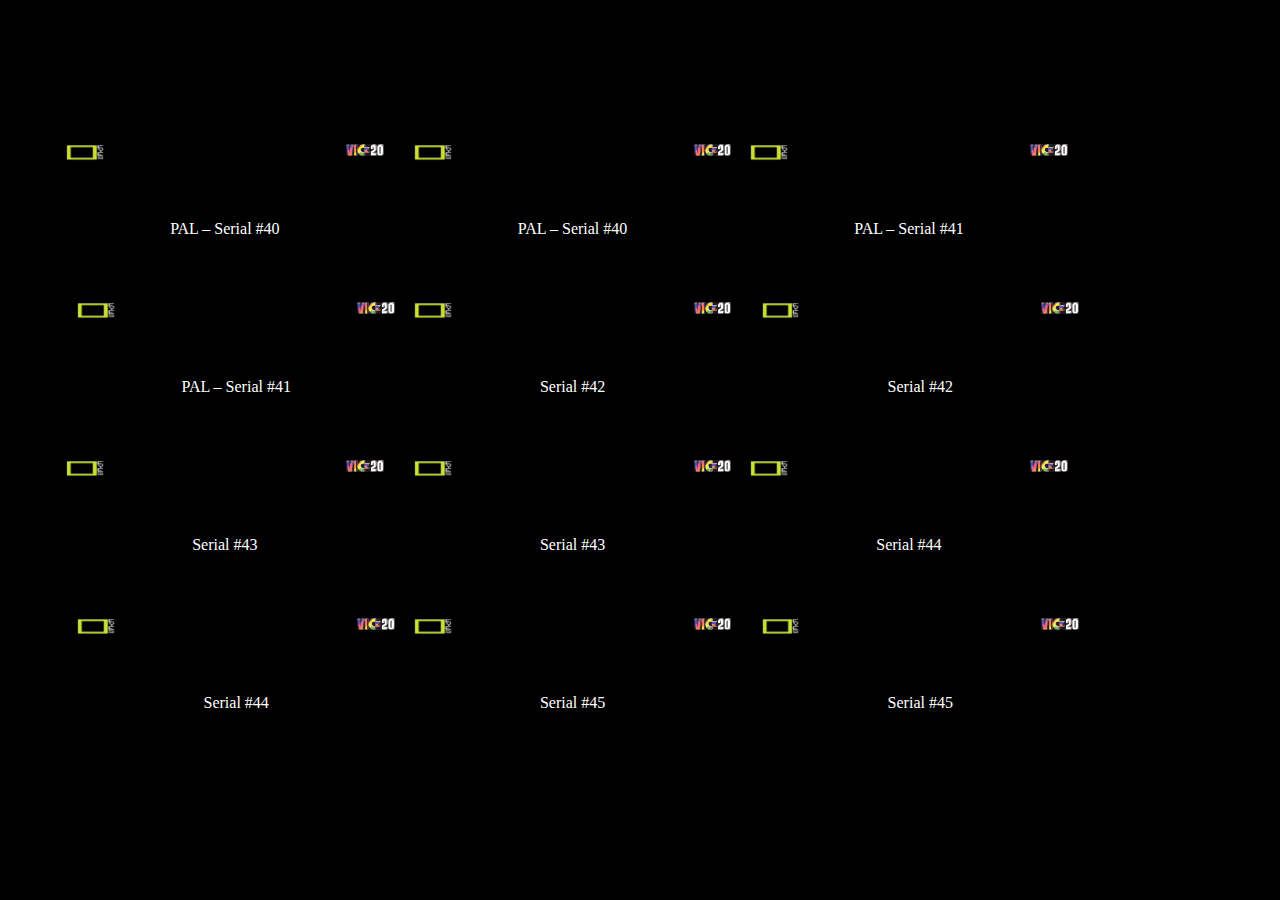
==== media/labels/index7.html @ 746a64ab "Clean up." ====
<!doctype html>
<html>
  <head>
    <title>Pulse cassette labels</title>
    <meta content="text/html; charset=UTF-8" http-equiv="Content-Type">
    <link rel="stylesheet" href="reset.css">
    <link rel="stylesheet" href="typography.css">
    <link rel="stylesheet" href="style.css">
  </head>
  <body>

    <div class="container">
      <div class="label">
        <div class="top">
        </div>
        <div class="middle">
          <img class="eyes" src="eyes.png">
          <img class="vic20" src="VIC_logo2.jpg">
        </div>
        <div class="bottom">
          <p>PAL – Serial #40</p>
        </div>
      </div>
      <div class="label right">
        <div class="top">
        </div>
        <div class="middle">
          <img class="eyes" src="eyes.png">
          <img class="vic20" src="VIC_logo2.jpg">
        </div>
        <div class="bottom">
          <p>PAL – Serial #40</p>
        </div>
      </div>
      <div class="label">
        <div class="top">
        </div>
        <div class="middle">
          <img class="eyes" src="eyes.png">
          <img class="vic20" src="VIC_logo2.jpg">
        </div>
        <div class="bottom">
          <p>PAL – Serial #41</p>
        </div>
      </div>
      <div class="label right">
        <div class="top">
        </div>
        <div class="middle">
          <img class="eyes" src="eyes.png">
          <img class="vic20" src="VIC_logo2.jpg">
        </div>
        <div class="bottom">
          <p>PAL – Serial #41</p>
        </div>
      </div>
      <div class="label">
        <div class="top">
        </div>
        <div class="middle">
          <img class="eyes" src="eyes.png">
          <img class="vic20" src="VIC_logo2.jpg">
        </div>
        <div class="bottom">
          <p>Serial #42</p>
        </div>
      </div>
      <div class="label right">
        <div class="top">
        </div>
        <div class="middle">
          <img class="eyes" src="eyes.png">
          <img class="vic20" src="VIC_logo2.jpg">
        </div>
        <div class="bottom">
          <p>Serial #42</p>
        </div>
      </div>

      <div class="label">
        <div class="top">
        </div>
        <div class="middle">
          <img class="eyes" src="eyes.png">
          <img class="vic20" src="VIC_logo2.jpg">
        </div>
        <div class="bottom">
          <p>Serial #43</p>
        </div>
      </div>
      <div class="label right">
        <div class="top">
        </div>
        <div class="middle">
          <img class="eyes" src="eyes.png">
          <img class="vic20" src="VIC_logo2.jpg">
        </div>
        <div class="bottom">
          <p>Serial #43</p>
        </div>
      </div>

      <div class="label">
        <div class="top">
        </div>
        <div class="middle">
          <img class="eyes" src="eyes.png">
          <img class="vic20" src="VIC_logo2.jpg">
        </div>
        <div class="bottom">
          <p>Serial #44</p>
        </div>
      </div>
      <div class="label right">
        <div class="top">
        </div>
        <div class="middle">
          <img class="eyes" src="eyes.png">
          <img class="vic20" src="VIC_logo2.jpg">
        </div>
        <div class="bottom">
          <p>Serial #44</p>
        </div>
      </div>

      <div class="label">
        <div class="top">
        </div>
        <div class="middle">
          <img class="eyes" src="eyes.png">
          <img class="vic20" src="VIC_logo2.jpg">
        </div>
        <div class="bottom">
          <p>Serial #45</p>
        </div>
      </div>
      <div class="label right">
        <div class="top">
        </div>
        <div class="middle">
          <img class="eyes" src="eyes.png">
          <img class="vic20" src="VIC_logo2.jpg">
        </div>
        <div class="bottom">
          <p>Serial #45</p>
        </div>
      </div>

    </div>
  </body>
</html>
---- media/labels/typography.css ----
/*
 * Copyright (c) 2007,2009-2010 Sven Klose
 */

.content {
    padding-left: 1.5em;
    padding-right: 1.5em;
}

.content * {
	margin-top: 1.5em;
	margin-bottom: 1.5em;
    line-height: 1.5em;
}

.h1 {
	text-align: center;
    font-size: 2.25em;
}

.section {
    font-size: 1.5em;
}

.subsection {
    font-size: 1.125em;
}

.section, .subsection {
	text-align: left;
}

.headingtext {
    font-size: 0.875em;
	text-align: center;
}

.preformatted,
.p {
    font-size: 0.75em;
}

.label {
	display: block;
	text-align: center;
}

.ruler {
	width: 90%;
	border: none;
	height: 1px;
	color: black;
}

.olist,
.ulist {
	margin-left: 1.5em;
	vertical-align: top;
    font-size: 0.75em;
}

.listitem {
	padding: 0em;
	margin: 0em;
}

input,
.formlabel {
	display: block;
}

form .formlabel,
form .inputtext,
form .textarea {
	margin: 0px;
}

form .formlabel {
	font-weight: bold;
}

form .textarea {
	display: block;
}

.form-select option {
    margin-top: 0em;
    margin-bottom: 0em;
}

abbr {
    letter-spacing: 0.1em;
}

.kerning {
    letter-spacing: -0.05em;
}
---- media/labels/style.css ----
@page { margin: 0; }

html {
/*
    max-width: 21cm;
    max-height: 29,7cm;
*/
}

.smeg {
    float: left;
    min-width: 21cm;
    min-height: 2.4cm;
    border: 1px solid green;
}

body {
    background: black;
    color: white;
/*
*/
    text-align: center;
    margin-top: 2.3cm;
    margin-left: 1.5cm;
}

* {
    box-sizing: border-box;
}

.container {
}

.label {
    float: left;
    width: 8.9cm;
    max-width: 8.9cm;
    min-width: 8.9cm;
    height: 4.183333333cm;
    min-height: 4.1cm;
}

.right {
    margin-left: 3mm;
}

.top, .middle, .bottom {
    vertical-align: middle;
}

.top, .middle {
    height: 1.5cm;
    min-height: 1.5cm;
}

.top {
    background-image: url("logo.png");
    background-size: 60%;
    background-position: center;
    background-repeat: no-repeat;
}

.middle {
    margin-left: 0.25cm;
    margin-right: 0.25cm;
}

.bottom {
    margin-top: 1.3em;
    height: 1cm;
    min-height: 1cm;
/*
    color: white;
*/
}

h1 {
    font-size: 0.8cm;
    font-weight: bold;
}

.logo {
    position: absolute;
    width: 2in;
    top: -0.05in;
    left: 1.48in;
}

.eyes, .vic20 {
    width: 1cm;
}

.eyes {
    float: left;
}

.vic20 {
    float: right;
}
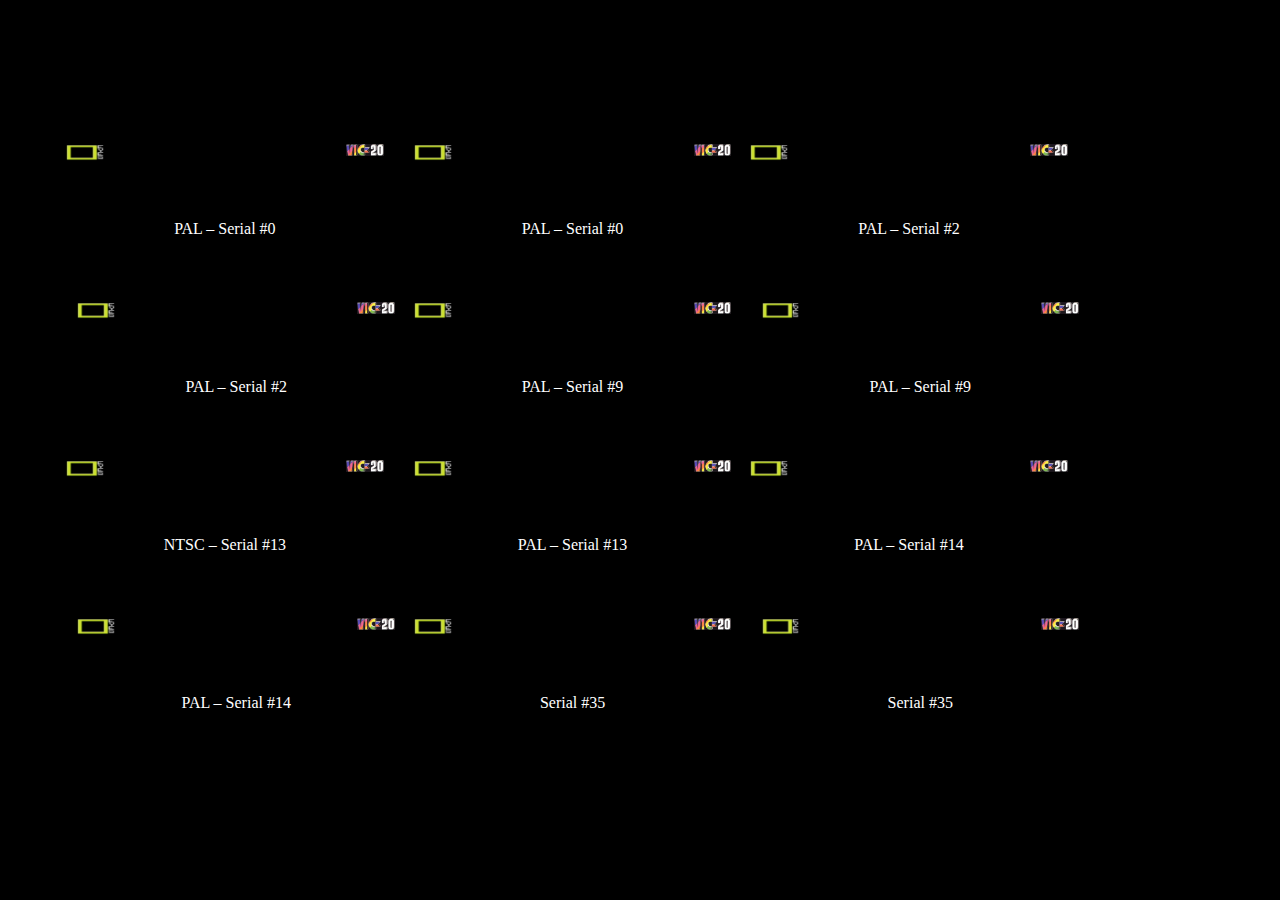
==== commit 97316fe1: "Revert "Clean up."" ====
--- a/media/labels/index7.html
+++ b/media/labels/index7.html
@@ -18,7 +18,7 @@
           <img class="vic20" src="VIC_logo2.jpg">
         </div>
         <div class="bottom">
-          <p>PAL – Serial #40</p>
+          <p>PAL – Serial #0</p>
         </div>
       </div>
       <div class="label right">
@@ -29,7 +29,7 @@
           <img class="vic20" src="VIC_logo2.jpg">
         </div>
         <div class="bottom">
-          <p>PAL – Serial #40</p>
+          <p>PAL – Serial #0</p>
         </div>
       </div>
       <div class="label">
@@ -40,7 +40,7 @@
           <img class="vic20" src="VIC_logo2.jpg">
         </div>
         <div class="bottom">
-          <p>PAL – Serial #41</p>
+          <p>PAL – Serial #2</p>
         </div>
       </div>
       <div class="label right">
@@ -51,7 +51,7 @@
           <img class="vic20" src="VIC_logo2.jpg">
         </div>
         <div class="bottom">
-          <p>PAL – Serial #41</p>
+          <p>PAL – Serial #2</p>
         </div>
       </div>
       <div class="label">
@@ -62,7 +62,7 @@
           <img class="vic20" src="VIC_logo2.jpg">
         </div>
         <div class="bottom">
-          <p>Serial #42</p>
+          <p>PAL – Serial #9</p>
         </div>
       </div>
       <div class="label right">
@@ -73,7 +73,7 @@
           <img class="vic20" src="VIC_logo2.jpg">
         </div>
         <div class="bottom">
-          <p>Serial #42</p>
+          <p>PAL – Serial #9</p>
         </div>
       </div>
 
@@ -85,7 +85,7 @@
           <img class="vic20" src="VIC_logo2.jpg">
         </div>
         <div class="bottom">
-          <p>Serial #43</p>
+          <p>NTSC – Serial #13</p>
         </div>
       </div>
       <div class="label right">
@@ -96,7 +96,7 @@
           <img class="vic20" src="VIC_logo2.jpg">
         </div>
         <div class="bottom">
-          <p>Serial #43</p>
+          <p>PAL – Serial #13</p>
         </div>
       </div>
 
@@ -108,7 +108,7 @@
           <img class="vic20" src="VIC_logo2.jpg">
         </div>
         <div class="bottom">
-          <p>Serial #44</p>
+          <p>PAL – Serial #14</p>
         </div>
       </div>
       <div class="label right">
@@ -119,7 +119,7 @@
           <img class="vic20" src="VIC_logo2.jpg">
         </div>
         <div class="bottom">
-          <p>Serial #44</p>
+          <p>PAL – Serial #14</p>
         </div>
       </div>
 
@@ -131,7 +131,7 @@
           <img class="vic20" src="VIC_logo2.jpg">
         </div>
         <div class="bottom">
-          <p>Serial #45</p>
+          <p>Serial #35</p>
         </div>
       </div>
       <div class="label right">
@@ -142,7 +142,7 @@
           <img class="vic20" src="VIC_logo2.jpg">
         </div>
         <div class="bottom">
-          <p>Serial #45</p>
+          <p>Serial #35</p>
         </div>
       </div>
 
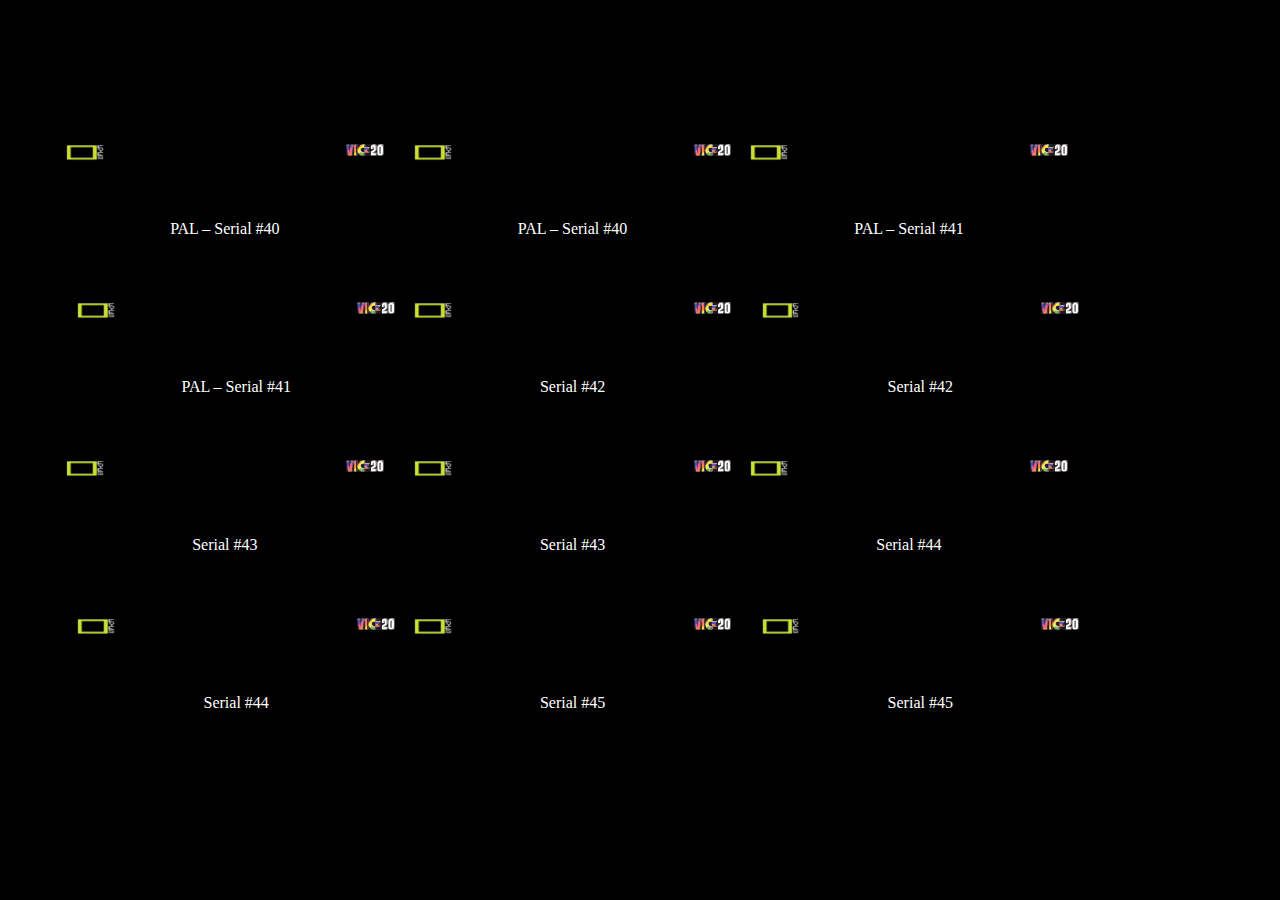
==== commit 5b69a0b8: "Revert "Revert "Clean up.""" ====
--- a/media/labels/index7.html
+++ b/media/labels/index7.html
@@ -18,7 +18,7 @@
           <img class="vic20" src="VIC_logo2.jpg">
         </div>
         <div class="bottom">
-          <p>PAL – Serial #0</p>
+          <p>PAL – Serial #40</p>
         </div>
       </div>
       <div class="label right">
@@ -29,7 +29,7 @@
           <img class="vic20" src="VIC_logo2.jpg">
         </div>
         <div class="bottom">
-          <p>PAL – Serial #0</p>
+          <p>PAL – Serial #40</p>
         </div>
       </div>
       <div class="label">
@@ -40,7 +40,7 @@
           <img class="vic20" src="VIC_logo2.jpg">
         </div>
         <div class="bottom">
-          <p>PAL – Serial #2</p>
+          <p>PAL – Serial #41</p>
         </div>
       </div>
       <div class="label right">
@@ -51,7 +51,7 @@
           <img class="vic20" src="VIC_logo2.jpg">
         </div>
         <div class="bottom">
-          <p>PAL – Serial #2</p>
+          <p>PAL – Serial #41</p>
         </div>
       </div>
       <div class="label">
@@ -62,7 +62,7 @@
           <img class="vic20" src="VIC_logo2.jpg">
         </div>
         <div class="bottom">
-          <p>PAL – Serial #9</p>
+          <p>Serial #42</p>
         </div>
       </div>
       <div class="label right">
@@ -73,7 +73,7 @@
           <img class="vic20" src="VIC_logo2.jpg">
         </div>
         <div class="bottom">
-          <p>PAL – Serial #9</p>
+          <p>Serial #42</p>
         </div>
       </div>
 
@@ -85,7 +85,7 @@
           <img class="vic20" src="VIC_logo2.jpg">
         </div>
         <div class="bottom">
-          <p>NTSC – Serial #13</p>
+          <p>Serial #43</p>
         </div>
       </div>
       <div class="label right">
@@ -96,7 +96,7 @@
           <img class="vic20" src="VIC_logo2.jpg">
         </div>
         <div class="bottom">
-          <p>PAL – Serial #13</p>
+          <p>Serial #43</p>
         </div>
       </div>
 
@@ -108,7 +108,7 @@
           <img class="vic20" src="VIC_logo2.jpg">
         </div>
         <div class="bottom">
-          <p>PAL – Serial #14</p>
+          <p>Serial #44</p>
         </div>
       </div>
       <div class="label right">
@@ -119,7 +119,7 @@
           <img class="vic20" src="VIC_logo2.jpg">
         </div>
         <div class="bottom">
-          <p>PAL – Serial #14</p>
+          <p>Serial #44</p>
         </div>
       </div>
 
@@ -131,7 +131,7 @@
           <img class="vic20" src="VIC_logo2.jpg">
         </div>
         <div class="bottom">
-          <p>Serial #35</p>
+          <p>Serial #45</p>
         </div>
       </div>
       <div class="label right">
@@ -142,7 +142,7 @@
           <img class="vic20" src="VIC_logo2.jpg">
         </div>
         <div class="bottom">
-          <p>Serial #35</p>
+          <p>Serial #45</p>
         </div>
       </div>
 
